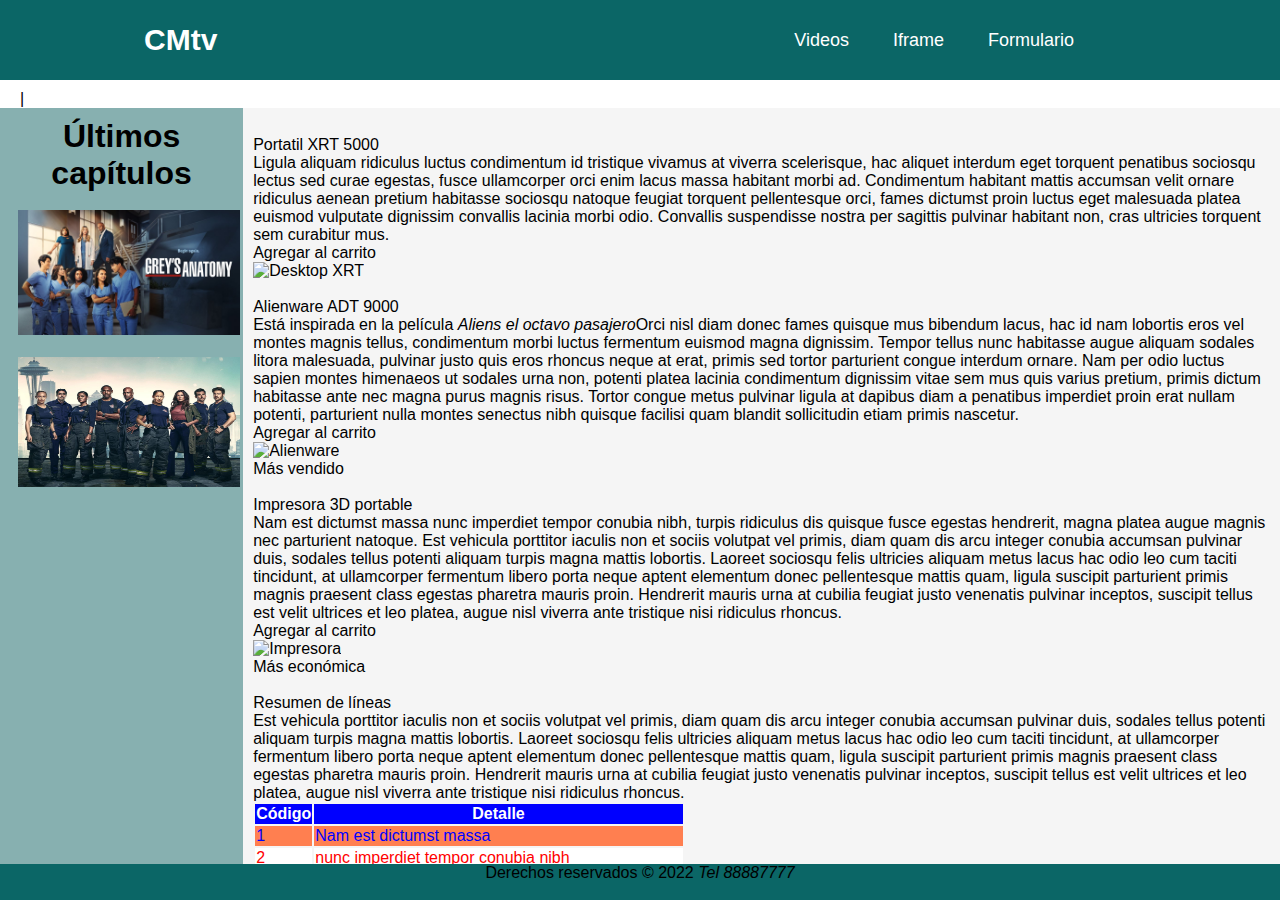
==== Programación/Web y Patrones/CMtv/src/main/resources/static/greys.html @ 1bb5356e "Configuración página index, grey´s y station. Se agregaron imagénes." ====
<!DOCTYPE html>
<!-- Se actualiza la página index para que contenga nuevas etiquetas meta y demás etiquetas para la semántica del body -->
<html lang="es">
    <head>
        <title>CMtv</title>
        <meta charset="UTF-8">
        <meta name="description" content="Está pagina contiene etiquetas del tipo html5 y luego enlaces o definición de estilos CSS3">
        <meta name="keywords" content="html5, css3, web, fidélitas, CMtv">
        <link href="css/estilos.css" rel="stylesheet" type="text/css"/>
        <link rel="stylesheet" href="css/menu.css" type="text/css">

    </head>
    <body>
        <header class="header"> <!-- En lugar de CSS se utilizan clases -->
            <nav class="nav"> <!-- En lugar de CSS se utilizan clases -->
                <a href="index_menu.html" class="logo nav-link">CMtv</a>
                <ul class="nav-menu">
                    <li class="nav-menu-item"><a class="nav-menu-link nav-link" href="videos.html">Videos</a></li>
                    <li class="nav-menu-item"><a class="nav-menu-link nav-link" href="iframes.html">Iframe</a></li>
                    <li class="nav-menu-item"><a class="nav-menu-link nav-link" href="formulario.html">Formulario</a></li>
                </ul>
            </nav>  
        </header>

        <aside id="barraLateral"><!-- Etiqueta que indica que es una barra lateral, al final puede ser a la izquierda o a la derecha, y pueden ser varias -->
            <h1 style="text-align: center">Últimos capítulos</h1>
            <br>
            <a class="images" href="greys.html"><img style="padding-left: 8px" src="images/Greys.jpg" alt="Serie 'Grey´s Anatomy'" width="230"/></a>
            <br>
            <br>
            <a class="images" href="station.html"><img style="padding-left: 8px" src="images/station.jpg" alt="Serie 'Station 19'" width="230" height="130"/></a>
        </aside>

        <section id="contenido"><!-- Etiqueta como si fuera el cuerpo de la página --> 
            <article>
                <br>
                <header>Portatil XRT 5000</header>
                <p>
                    Ligula aliquam ridiculus luctus condimentum id tristique vivamus at viverra scelerisque, hac aliquet interdum eget torquent penatibus sociosqu lectus sed curae egestas, fusce ullamcorper orci enim lacus massa habitant morbi ad. Condimentum habitant mattis accumsan velit ornare ridiculus aenean pretium habitasse sociosqu natoque feugiat torquent pellentesque orci, fames dictumst proin luctus eget malesuada platea euismod vulputate dignissim convallis lacinia morbi odio. Convallis suspendisse nostra per sagittis pulvinar habitant non, cras ultricies torquent sem curabitur mus.
                </p>
                <footer>Agregar al carrito</footer>
                <figure><!-- Para imagenes, audios, vídeos -->
                    <img src="images/equipo1.jpg" width="200" alt="Desktop XRT"/>
                </figure>
                <br>
            </article>

            <article>
                <header>Alienware ADT 9000</header>
                <p>
                    Está inspirada en la película <cite>Aliens el octavo pasajero</cite>Orci nisl diam donec fames quisque mus bibendum lacus, hac id nam lobortis eros vel montes magnis tellus, condimentum morbi luctus fermentum euismod magna dignissim. Tempor tellus nunc habitasse augue aliquam sodales litora malesuada, pulvinar justo quis eros rhoncus neque at erat, primis sed tortor parturient congue interdum ornare. Nam per odio luctus sapien montes himenaeos ut sodales urna non, potenti platea lacinia condimentum dignissim vitae sem mus quis varius pretium, primis dictum habitasse ante nec magna purus magnis risus. Tortor congue metus pulvinar ligula at dapibus diam a penatibus imperdiet proin erat nullam potenti, parturient nulla montes senectus nibh quisque facilisi quam blandit sollicitudin etiam primis nascetur.
                </p>
                <footer>Agregar al carrito</footer>
                <figure><!-- Para imagenes, audios, vídeos -->
                    <img src="images/equipo2.jpg" alt="Alienware"/>
                    <figcaption>Más vendido</figcaption><!-- Para colocar comentatios -->
                </figure>
                <br>
            </article>

            <article>
                <header>Impresora 3D portable</header>
                <p>
                    Nam est dictumst massa nunc imperdiet tempor conubia nibh, turpis ridiculus dis quisque fusce egestas hendrerit, magna platea augue magnis nec parturient natoque. Est vehicula porttitor iaculis non et sociis volutpat vel primis, diam quam dis arcu integer conubia accumsan pulvinar duis, sodales tellus potenti aliquam turpis magna mattis lobortis. Laoreet sociosqu felis ultricies aliquam metus lacus hac odio leo cum taciti tincidunt, at ullamcorper fermentum libero porta neque aptent elementum donec pellentesque mattis quam, ligula suscipit parturient primis magnis praesent class egestas pharetra mauris proin. Hendrerit mauris urna at cubilia feugiat justo venenatis pulvinar inceptos, suscipit tellus est velit ultrices et leo platea, augue nisl viverra ante tristique nisi ridiculus rhoncus.
                </p>
                <footer>Agregar al carrito</footer>
                <figure><!-- Para imagenes, audios, vídeos -->
                    <img src="images/equipo3.jpg" alt="Impresora"/>
                    <figcaption>Más económica</figcaption><!-- Para colocar comentatios -->
                </figure>
                <br>
            </article>

            <article>
                <header>Resumen de líneas</header>
                <p>
                    Est vehicula porttitor iaculis non et sociis volutpat vel primis, diam quam dis arcu integer conubia accumsan pulvinar duis, sodales tellus potenti aliquam turpis magna mattis lobortis. Laoreet sociosqu felis ultricies aliquam metus lacus hac odio leo cum taciti tincidunt, at ullamcorper fermentum libero porta neque aptent elementum donec pellentesque mattis quam, ligula suscipit parturient primis magnis praesent class egestas pharetra mauris proin. Hendrerit mauris urna at cubilia feugiat justo venenatis pulvinar inceptos, suscipit tellus est velit ultrices et leo platea, augue nisl viverra ante tristique nisi ridiculus rhoncus.
                </p>
                <table border="0">
                    <thead>
                        <tr id="encabezadoTabla">
                            <th>Código</th>
                            <th>Detalle</th>
                        </tr>
                    </thead>
                    <tbody id="tablaResumen">
                        <tr>
                            <td>1</td>
                            <td>Nam est dictumst massa</td>
                        </tr>
                        <tr>
                            <td>2</td>
                            <td>nunc imperdiet tempor conubia nibh</td>
                        </tr>
                        <tr>
                            <td>3</td>
                            <td>turpis ridiculus dis quisque fusce egestas hendrerit</td>
                        </tr>
                        <tr>
                            <td>4</td>
                            <td>magna platea augue magnis nec parturient natoque</td>
                        </tr>
                    </tbody>
                </table>

            </article>
        </section>|

        <br>
        <br>

        <footer id="pieDePagina">Derechos reservados &COPY; 2022 <address style="display: inline">Tel 88887777</address></footer>
    </body>
</html>
---- Programación/Web y Patrones/CMtv/src/main/resources/static/css/estilos.css ----
/* hoja de estilos de la clase 2 web y patrones */

/* id... #xxxx */

#encabezado{
    position: absolute;
    top: 0;
    left: 0;
    height: 8%;
    width: 100%;
    background-color: blue;
    color: white;
}

#encabezado h1{
    display: inline;
    text-align: center;
}

#menu{
    position: absolute;
    top: 8%;
    left: 0;
    height: 4%;
    width: 100%;
    background-color: black;
    color: white;
}

#menu a{
    background-color: red;
    color: black;
}

#menu a:hover{
    background-color: green;
    color: white;
}

#barraLateral{
    position: absolute;
    top: 12%;
    left: 0;
    height: 84%;
    width: 19%;
    background-color: #87B0B0;
    padding: 10px;
}

#contenido{
    position: absolute;
    top: 12%;
    left: 19%;
    height: 84%;
    width: 81%;
    background-color: whitesmoke;
    padding: 10px ;
    overflow: auto;
}

#pieDePagina{
    position: absolute;
    bottom: 0;
    left: 0;
    height: 4%;
    width: 100%;
    background-color: #0B6666;
    text-align: center;
}

#encabezadoTabla{
    background-color: blue;
    color: white;
}

#tablaResumen tr:nth-child(odd){
    background-color: coral;
    color: blue;
}

#tablaResumen tr:nth-child(even){
    background-color: white;
    color: red;
}
---- Programación/Web y Patrones/CMtv/src/main/resources/static/css/menu.css ----
*{
    margin: 0;
    box-sizing: border-box;
}

body{
    font-family: sans-serif;
    padding: 90px 20px 0;
}

.header{
    background-color: #0B6666;
    height: 80px;
    position: fixed;
    top: 0;
    left: 0;
    width: 100%;
}

.nav{
    display: flex;
    justify-content: space-between;
    max-width: 992px;
    margin: 0 auto;
}

.nav-link{
    color: white;
    text-decoration: none;
}

.logo{
    font-size: 30px;
    font-weight: bold;
    padding: 0 0;
    line-height: 80px;
}

.logo:hover{
    color: #FF6C17;
}  

.nav-menu{
    display: flex;
    margin-right: 40px;
    list-style: none;
}

.nav-menu-item{
    font-size: 18px;
    margin: 0 10px;
    line-height: 80px;
    width: max-content;
}

.nav-menu-link:hover{
    background-color: #FF6C17;
    transition: 0.5s;
}

.nav-menu-link{
    padding: 8px 12px;
    border-radius: 4px;
}

.images{
    border-radius: 4px;
}

.images:hover{
    padding: 8px 0;
    background-color: #FF6C17;
    transition: 0.5s;
}
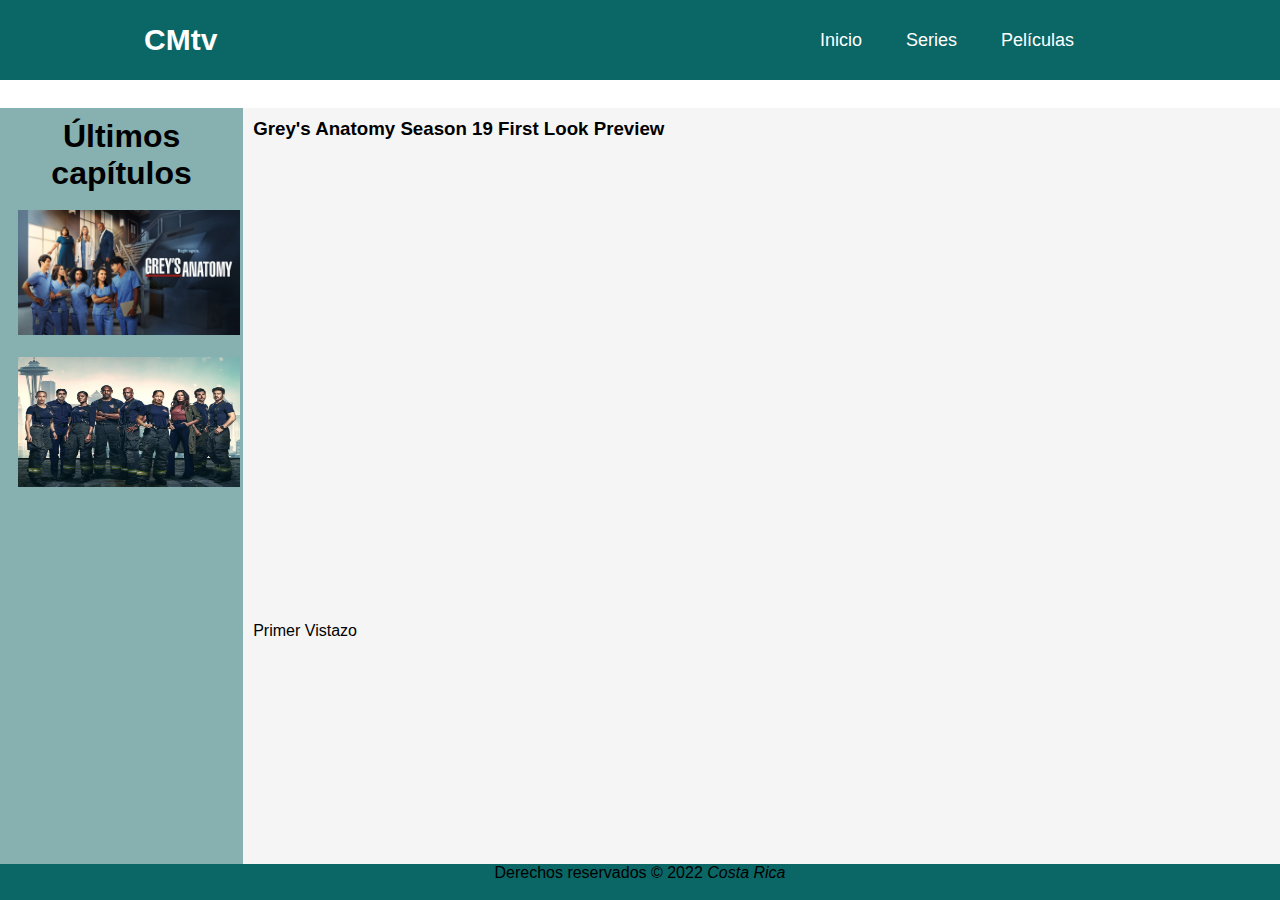
==== commit 4774523e: "Edición del index, menú y greys.html; se agregan más imagenes y clases a menu.css." ====
--- a/Programación/Web y Patrones/CMtv/src/main/resources/static/greys.html
+++ b/Programación/Web y Patrones/CMtv/src/main/resources/static/greys.html
@@ -15,9 +15,9 @@
             <nav class="nav"> <!-- En lugar de CSS se utilizan clases -->
                 <a href="index_menu.html" class="logo nav-link">CMtv</a>
                 <ul class="nav-menu">
-                    <li class="nav-menu-item"><a class="nav-menu-link nav-link" href="videos.html">Videos</a></li>
-                    <li class="nav-menu-item"><a class="nav-menu-link nav-link" href="iframes.html">Iframe</a></li>
-                    <li class="nav-menu-item"><a class="nav-menu-link nav-link" href="formulario.html">Formulario</a></li>
+                    <li class="nav-menu-item"><a class="nav-menu-link nav-link" href="index_menu.html">Inicio</a></li>
+                    <li class="nav-menu-item"><a class="nav-menu-link nav-link" href="iframes.html">Series</a></li>
+                    <li class="nav-menu-item"><a class="nav-menu-link nav-link" href="formulario.html">Películas</a></li>
                 </ul>
             </nav>  
         </header>
@@ -32,83 +32,27 @@
         </aside>
 
         <section id="contenido"><!-- Etiqueta como si fuera el cuerpo de la página --> 
-            <article>
+            
+           <article>
+                <header><h3>Grey's Anatomy Season 19 First Look Preview</h3></header>
                 <br>
-                <header>Portatil XRT 5000</header>
-                <p>
-                    Ligula aliquam ridiculus luctus condimentum id tristique vivamus at viverra scelerisque, hac aliquet interdum eget torquent penatibus sociosqu lectus sed curae egestas, fusce ullamcorper orci enim lacus massa habitant morbi ad. Condimentum habitant mattis accumsan velit ornare ridiculus aenean pretium habitasse sociosqu natoque feugiat torquent pellentesque orci, fames dictumst proin luctus eget malesuada platea euismod vulputate dignissim convallis lacinia morbi odio. Convallis suspendisse nostra per sagittis pulvinar habitant non, cras ultricies torquent sem curabitur mus.
-                </p>
-                <footer>Agregar al carrito</footer>
-                <figure><!-- Para imagenes, audios, vídeos -->
-                    <img src="images/equipo1.jpg" width="200" alt="Desktop XRT"/>
-                </figure>
+                <iframe 
+                    width="1000" 
+                    height="460" 
+                    src="https://www.youtube.com/embed/TLRlGkstuKw" 
+                    title="YouTube video player" 
+                    frameborder="0" 
+                    allow="accelerometer; autoplay; clipboard-write; encrypted-media; gyroscope; picture-in-picture" 
+                    allowfullscreen>
+                </iframe>
+                <footer>Primer Vistazo</footer>
                 <br>
             </article>
-
-            <article>
-                <header>Alienware ADT 9000</header>
-                <p>
-                    Está inspirada en la película <cite>Aliens el octavo pasajero</cite>Orci nisl diam donec fames quisque mus bibendum lacus, hac id nam lobortis eros vel montes magnis tellus, condimentum morbi luctus fermentum euismod magna dignissim. Tempor tellus nunc habitasse augue aliquam sodales litora malesuada, pulvinar justo quis eros rhoncus neque at erat, primis sed tortor parturient congue interdum ornare. Nam per odio luctus sapien montes himenaeos ut sodales urna non, potenti platea lacinia condimentum dignissim vitae sem mus quis varius pretium, primis dictum habitasse ante nec magna purus magnis risus. Tortor congue metus pulvinar ligula at dapibus diam a penatibus imperdiet proin erat nullam potenti, parturient nulla montes senectus nibh quisque facilisi quam blandit sollicitudin etiam primis nascetur.
-                </p>
-                <footer>Agregar al carrito</footer>
-                <figure><!-- Para imagenes, audios, vídeos -->
-                    <img src="images/equipo2.jpg" alt="Alienware"/>
-                    <figcaption>Más vendido</figcaption><!-- Para colocar comentatios -->
-                </figure>
-                <br>
-            </article>
-
-            <article>
-                <header>Impresora 3D portable</header>
-                <p>
-                    Nam est dictumst massa nunc imperdiet tempor conubia nibh, turpis ridiculus dis quisque fusce egestas hendrerit, magna platea augue magnis nec parturient natoque. Est vehicula porttitor iaculis non et sociis volutpat vel primis, diam quam dis arcu integer conubia accumsan pulvinar duis, sodales tellus potenti aliquam turpis magna mattis lobortis. Laoreet sociosqu felis ultricies aliquam metus lacus hac odio leo cum taciti tincidunt, at ullamcorper fermentum libero porta neque aptent elementum donec pellentesque mattis quam, ligula suscipit parturient primis magnis praesent class egestas pharetra mauris proin. Hendrerit mauris urna at cubilia feugiat justo venenatis pulvinar inceptos, suscipit tellus est velit ultrices et leo platea, augue nisl viverra ante tristique nisi ridiculus rhoncus.
-                </p>
-                <footer>Agregar al carrito</footer>
-                <figure><!-- Para imagenes, audios, vídeos -->
-                    <img src="images/equipo3.jpg" alt="Impresora"/>
-                    <figcaption>Más económica</figcaption><!-- Para colocar comentatios -->
-                </figure>
-                <br>
-            </article>
-
-            <article>
-                <header>Resumen de líneas</header>
-                <p>
-                    Est vehicula porttitor iaculis non et sociis volutpat vel primis, diam quam dis arcu integer conubia accumsan pulvinar duis, sodales tellus potenti aliquam turpis magna mattis lobortis. Laoreet sociosqu felis ultricies aliquam metus lacus hac odio leo cum taciti tincidunt, at ullamcorper fermentum libero porta neque aptent elementum donec pellentesque mattis quam, ligula suscipit parturient primis magnis praesent class egestas pharetra mauris proin. Hendrerit mauris urna at cubilia feugiat justo venenatis pulvinar inceptos, suscipit tellus est velit ultrices et leo platea, augue nisl viverra ante tristique nisi ridiculus rhoncus.
-                </p>
-                <table border="0">
-                    <thead>
-                        <tr id="encabezadoTabla">
-                            <th>Código</th>
-                            <th>Detalle</th>
-                        </tr>
-                    </thead>
-                    <tbody id="tablaResumen">
-                        <tr>
-                            <td>1</td>
-                            <td>Nam est dictumst massa</td>
-                        </tr>
-                        <tr>
-                            <td>2</td>
-                            <td>nunc imperdiet tempor conubia nibh</td>
-                        </tr>
-                        <tr>
-                            <td>3</td>
-                            <td>turpis ridiculus dis quisque fusce egestas hendrerit</td>
-                        </tr>
-                        <tr>
-                            <td>4</td>
-                            <td>magna platea augue magnis nec parturient natoque</td>
-                        </tr>
-                    </tbody>
-                </table>
-
-            </article>
-        </section>|
+        </section>
 
         <br>
         <br>
 
-        <footer id="pieDePagina">Derechos reservados &COPY; 2022 <address style="display: inline">Tel 88887777</address></footer>
+        <footer id="pieDePagina">Derechos reservados &COPY; 2022 <address style="display: inline">Costa Rica</address></footer>
     </body>
 </html>
--- a/Programación/Web y Patrones/CMtv/src/main/resources/static/css/estilos.css
+++ b/Programación/Web y Patrones/CMtv/src/main/resources/static/css/estilos.css
@@ -68,11 +68,6 @@
     text-align: center;
 }
 
-#encabezadoTabla{
-    background-color: blue;
-    color: white;
-}
-
 #tablaResumen tr:nth-child(odd){
     background-color: coral;
     color: blue;
--- a/Programación/Web y Patrones/CMtv/src/main/resources/static/css/menu.css
+++ b/Programación/Web y Patrones/CMtv/src/main/resources/static/css/menu.css
@@ -71,4 +71,15 @@
     padding: 8px 0;
     background-color: #FF6C17;
     transition: 0.5s;
+}
+
+.next-menu-link:hover{
+    background-color: #FF6C17;
+    transition: 0.5s;
+}
+
+.next-menu-link{
+    color: #0B6666;
+    padding: 8px 12px;
+    border-radius: 4px;
 }